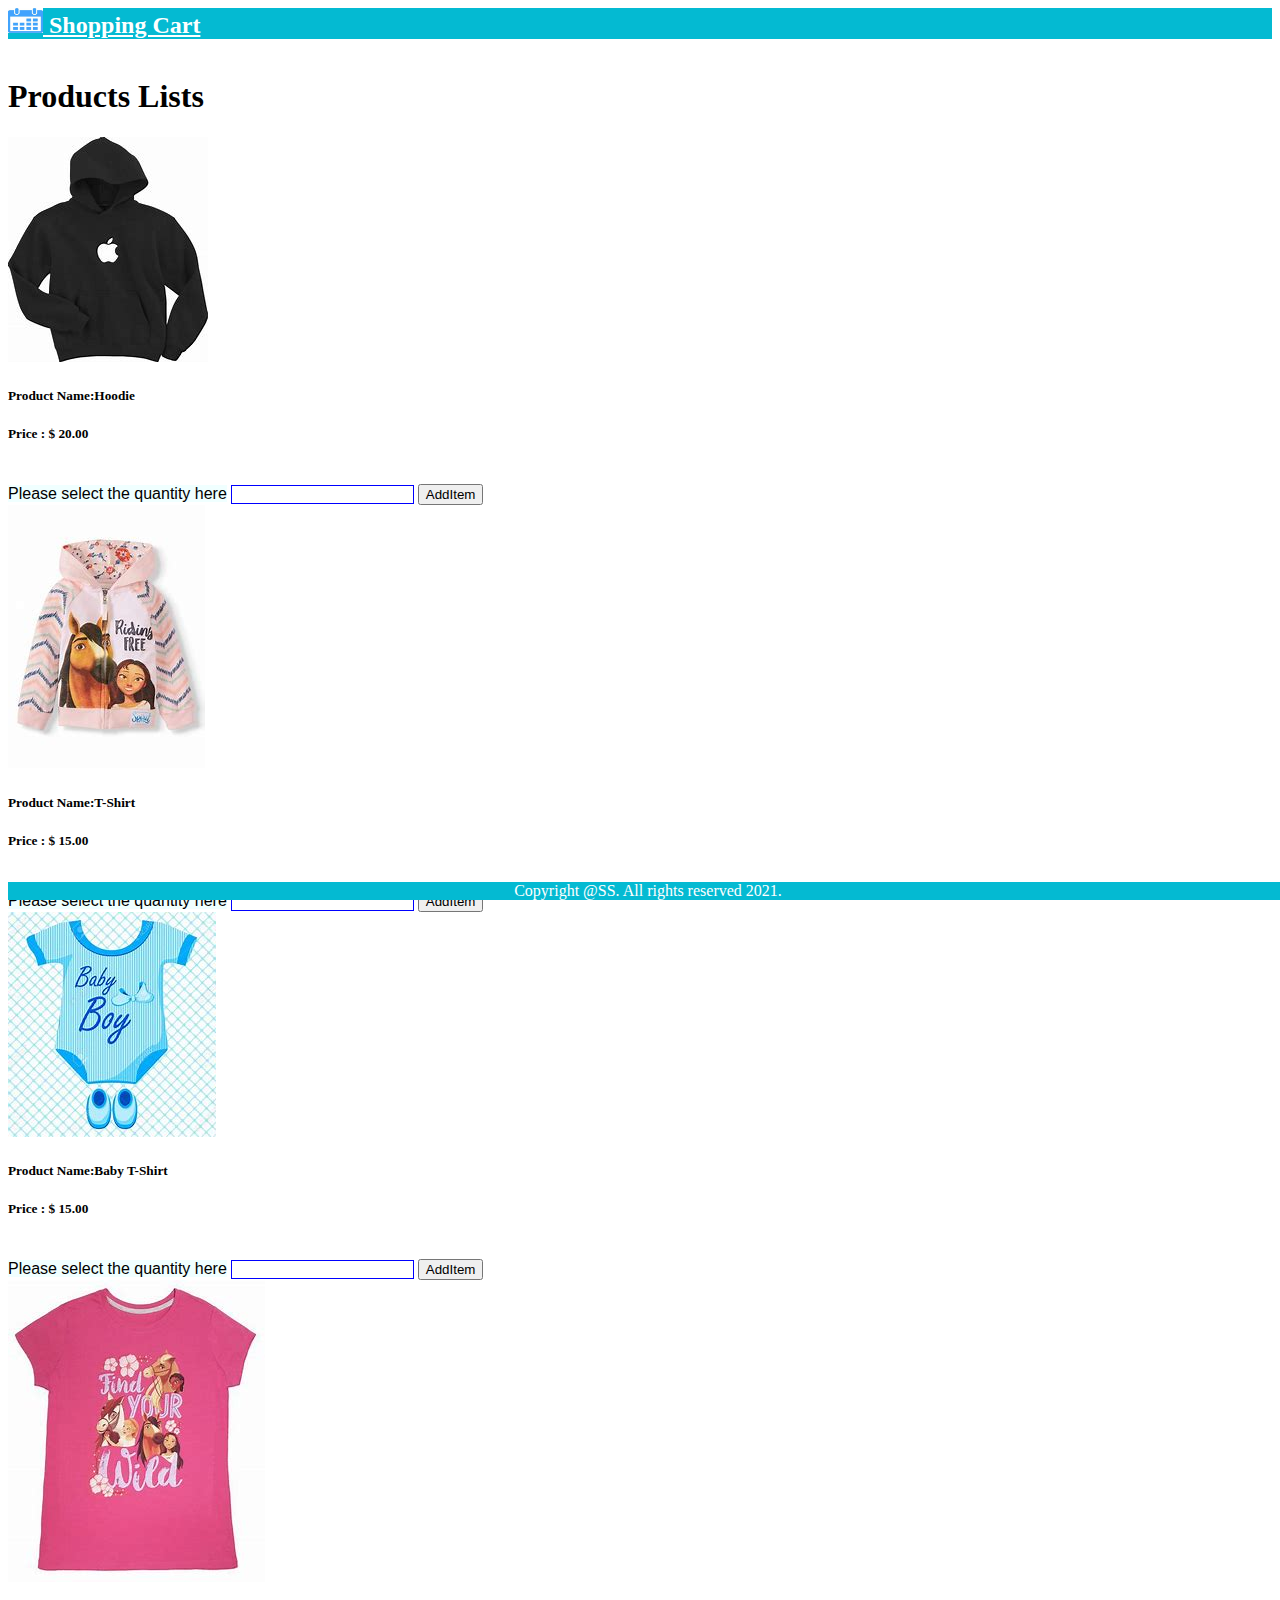
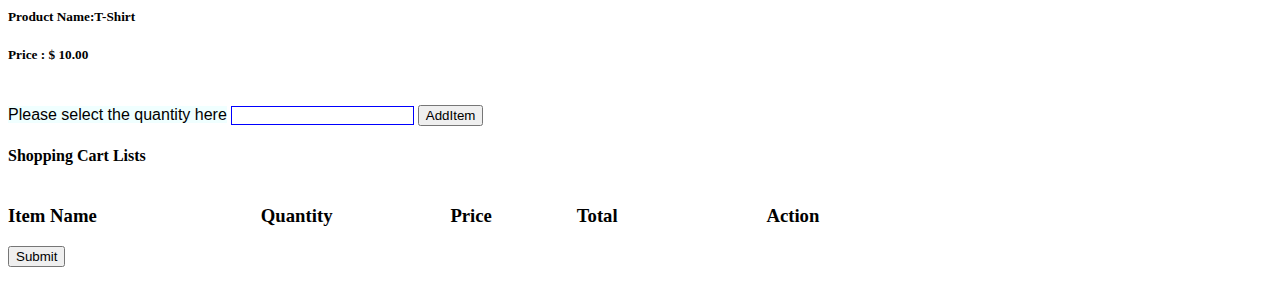
==== index.html @ ec2e7c45 "shopping cart is created" ====
<!doctype html>
<html lang="en">
  <head>
    <!-- Required meta tags -->
    <meta charset="utf-8">
    <meta http-equiv="X-UA-Compatible" content="IE=edge">
    <meta name="viewport" content="width=device-width, initial-scale=1">

    <!-- Bootstrap CSS -->
    <link href="https://cdn.jsdelivr.net/npm/bootstrap@5.0.2/dist/css/bootstrap.min.css" rel="stylesheet" integrity="sha384-EVSTQN3/azprG1Anm3QDgpJLIm9Nao0Yz1ztcQTwFspd3yD65VohhpuuCOmLASjC" crossorigin="anonymous">

    <!-- mystyles-css -->
    <link href="./css/style.css" rel="stylesheet">
    <title>Shopping Cart!</title>
  </head>
  <body>
       <!-- Navbar start -->
    <nav class="navbar" id="navbar">
        <div class="container-fluid" >
          <a class="navbar-brand" href="#" id="nav">
            <img src="./images/calendercheckblue.jpeg" alt="" width="35" height="25" class="d-inline-block align-text-top">
            Shopping Cart
          </a>
        </div>
      </nav>
      <br>
     
    <h1>Products Lists </h1>
     <!-- tasklayout starts here -->
  <section class="container"> 
    <div class="d-flex align-self-stretch mb-3 row" id="item-list">
      <!-- item-list started -->
          <div class="col-auto" id = "product">
        
       </div>     
<!-- itemlist end here -->
  </div>
  </section>
  <!-- display Shopping cart lists -->
  <section class="container"> 
    <h4>Shopping Cart Lists </h4>
    <div class="row" id="cartlists">
          <div class="col-auto">
            <h3>Item Name</h3>
          </div>
           <div class="col-auto">
           <h3>Quantity</h3>
           </div>
          <div class="col-auto">
         <h3>Price</h3>
         </div>
         <div class="col-auto">
          <h3>Total</h3>
           </div>
        <div class="col-auto">
          <h3>Action</h3>
            </div>
            </div>
            <div class="col-auto">
              <button type="submit" class="btn btn-primary">Submit</button>
            </div>
  
  </section>
  <script src="https://cdn.jsdelivr.net/npm/bootstrap@5.1.1/dist/js/bootstrap.bundle.min.js" integrity="sha384-/bQdsTh/da6pkI1MST/rWKFNjaCP5gBSY4sEBT38Q/9RBh9AH40zEOg7Hlq2THRZ" crossorigin="anonymous"></script>
     
  <script src="./javaScript/index.js"></script>
   <section id="footer">
    <footer Class="container text-center fw-bold">Copyright @SS. All rights reserved 2021.</footer>
   </section>
   
   ​
  </body>
  
  </html>
---- css/style.css ----
#navbar{
    
    background-color: rgb(4,186,210);
    
}
#nav{
    color: White;
    font-weight: bold;
    font-family:Georgia, 'Times New Roman', Times, serif;
    font-display:initial;
    font-size: 1.5rem;
}


#title{
    
    font-family: 'Times New Roman', Times, serif;
    font-size: 25px;
}

#footer {
    width: 100%;
    background-color: rgb(4,186,210);
    position: fixed;
    bottom: 0px;
    color: #fff;
    align-items: center;
    justify-content: center;
    text-align: center;
 }
li{
    width:30%;
}
#cartlists{
    /* display:flex; */
    display: grid;
  
  grid-template-columns: 20% 15% 10% 15% 15% 15%;
  

}
#quantity{
    border :1px solid blue;
}
#msg{
    margin-top:10px;
   color:black;
   background-color: azure; 
   font-weight: 50px;
   font-family: 'Franklin Gothic Medium', 'Arial Narrow', Arial, sans-serif;
}
#add_item{
    margin-top: 20px;
}
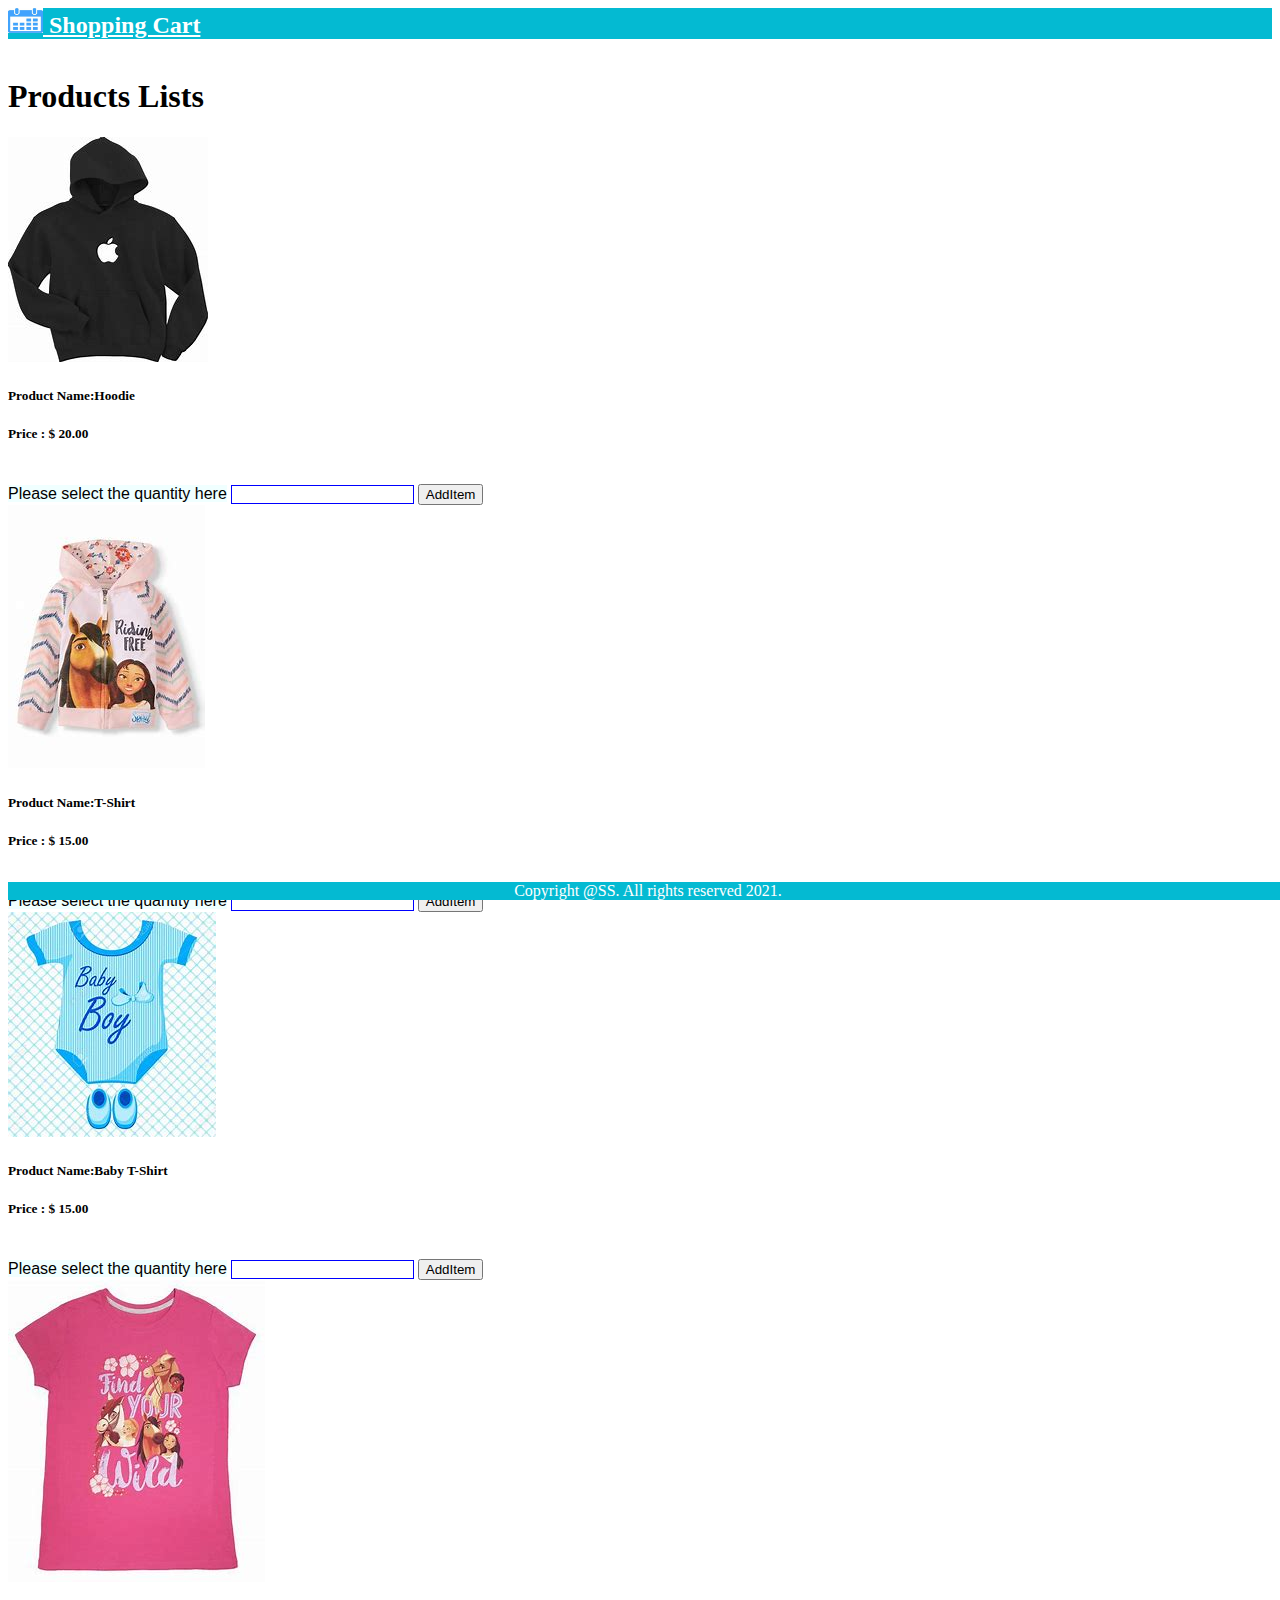
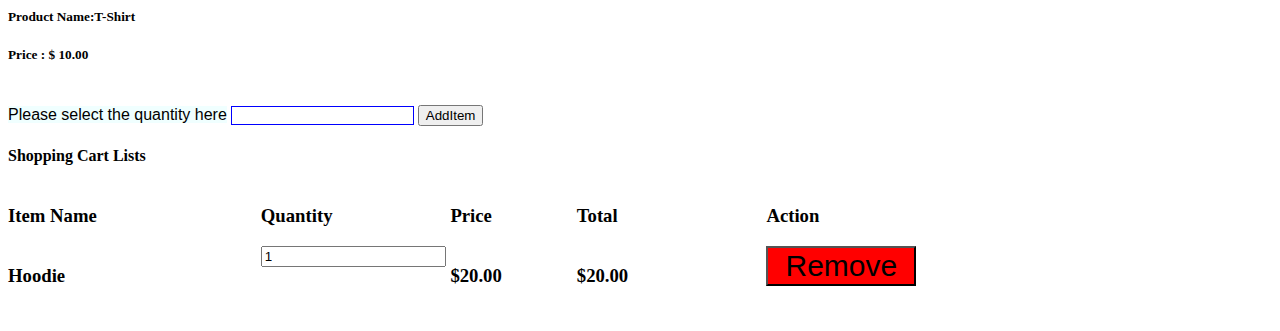
==== commit b9e89294: "added functions for calculating total price" ====
--- a/index.html
+++ b/index.html
@@ -56,10 +56,32 @@
           <h3>Action</h3>
             </div>
             </div>
-            <div class="col-auto">
-              <button type="submit" class="btn btn-primary">Submit</button>
-            </div>
-  
+            <div class="row" id="cartlists1">
+              <div class="col-auto">
+                <h3>Hoodie</h3>
+              </div>
+               <div class="col-auto">
+                <input type="number" class="num" value="1">
+               </div>
+              <div class="col-auto" >
+             <h3 id="price">$20.00</h3>
+             </div>
+             <div class="col-auto">
+              <h3 id="total">$20.00</h3>
+               </div>
+             <div class="col-auto">
+              <button calss="btn_danger" id= "remove" type="button">Remove </button>
+                </div>
+                </div>
+  </section>
+<!--              
+  <tr>
+    <td class= "itemName" >Item Name</td>
+    <td class="quantity"><input type="number" class="num" value="1"></td>
+    <td class="itemPrice">Item Price</td>
+    <td class="total">Item Total></td>
+    <td class="action"><button calss="btn_danger" type="button">Remove </button></td>
+  </tr> -->
   </section>
   <script src="https://cdn.jsdelivr.net/npm/bootstrap@5.1.1/dist/js/bootstrap.bundle.min.js" integrity="sha384-/bQdsTh/da6pkI1MST/rWKFNjaCP5gBSY4sEBT38Q/9RBh9AH40zEOg7Hlq2THRZ" crossorigin="anonymous"></script>
      
--- a/css/style.css
+++ b/css/style.css
@@ -38,7 +38,14 @@
   
   grid-template-columns: 20% 15% 10% 15% 15% 15%;
   
+}
 
+#cartlists1{
+    /* display:flex; */
+    display: grid;
+  
+  grid-template-columns: 20% 15% 10% 15% 15% 15%;
+  
 }
 #quantity{
     border :1px solid blue;
@@ -52,4 +59,19 @@
 }
 #add_item{
     margin-top: 20px;
-}+}
+/* .itemName{
+    width:200px;
+}
+.itemPrice{
+    width:100px;
+}
+.quantity{
+    width:200px;
+}*/
+
+#remove{
+    width:150px;
+    font-size: 30px;
+    background-color: red;
+} 